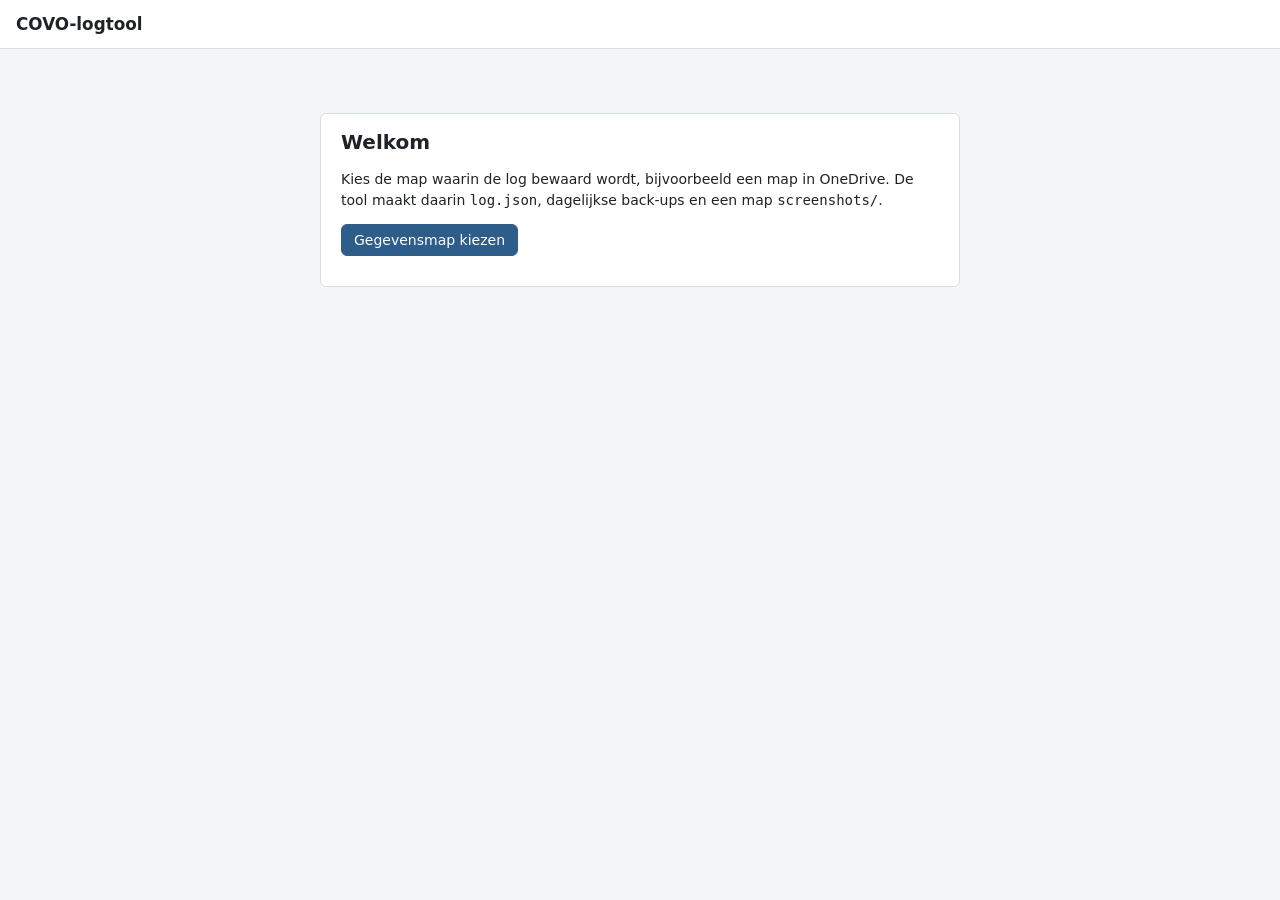
==== index.html @ f0666bcf "Initial release of COVO-logtool Local web tool for logging COVO-Validator runs and model changes, pl" ====
<!doctype html>
<html lang="nl">
<head>
  <meta charset="utf-8">
  <meta name="viewport" content="width=device-width, initial-scale=1">
  <title>COVO-logtool</title>
  <link rel="stylesheet" href="css/style.css">
</head>
<body>
  <header class="balk">
    <h1>COVO-logtool</h1>
    <nav id="nav">
      <button type="button" data-scherm="invoer" id="nav-invoer">+ Nieuw record</button>
      <button type="button" data-scherm="tijdlijn">Tijdlijn</button>
      <button type="button" data-scherm="overzicht">Overzicht</button>
      <button type="button" data-scherm="instellingen">Instellingen</button>
      <span class="scheiding"></span>
      <button type="button" id="btn-csv">Export CSV</button>
      <button type="button" id="btn-json">Export JSON</button>
    </nav>
    <div class="status"><span id="mapnaam"></span><span id="opslagstatus"></span></div>
  </header>
  <div id="melding" hidden></div>
  <main id="main"></main>

  <dialog id="dlg">
    <div id="dlg-inhoud"></div>
    <div class="knoppen">
      <button type="button" id="dlg-nee">Annuleren</button>
      <button type="button" id="dlg-ja" class="primair">Bevestigen</button>
    </div>
  </dialog>

  <div id="lb" hidden>
    <div class="lb-kop">
      <span class="lb-run" id="lb-run"></span>
      <span class="lb-moment" id="lb-moment"></span>
      <span class="lb-naam" id="lb-naam"></span>
      <span class="flex"></span>
      <span class="lb-teller" id="lb-teller"></span>
      <button type="button" id="lb-sluit" title="Sluiten (Esc)">✕</button>
    </div>
    <div class="lb-beeld">
      <button type="button" class="lb-pijl" id="lb-vorige" title="Vorige (←)">‹</button>
      <img id="lb-img" alt="">
      <button type="button" class="lb-pijl" id="lb-volgende" title="Volgende (→)">›</button>
    </div>
    <div class="lb-voet">← → bladeren · Home / End eerste / laatste · Esc sluiten</div>
  </div>

  <script src="js/parser.js"></script>
  <script src="js/analyse.js"></script>
  <script src="js/storage.js"></script>
  <script src="js/export.js"></script>
  <script src="js/app.js"></script>
</body>
</html>
---- css/style.css ----
:root {
  --bg: #f4f5f7;
  --kaart: #ffffff;
  --tekst: #1f2328;
  --zacht: #656d76;
  --lijn: #d8dde3;
  --lijn-zacht: #eceff2;
  --accent: #2f5d8a;
  --accent-zacht: #e6eef6;
  --ok: #1a7f37;
  --nok: #b42318;
  --waarsch-bg: #fff8e1;
  --waarsch-lijn: #e7c66b;
  --concept: #8a5a00;
  --radius: 6px;
}
@media (prefers-color-scheme: dark) {
  :root {
    --bg: #16191d; --kaart: #1f2328; --tekst: #e6e8eb; --zacht: #9aa4ae;
    --lijn: #3a4047; --lijn-zacht: #2b3036; --accent: #7fb0e0; --accent-zacht: #23303d;
    --ok: #56c271; --nok: #f07167; --waarsch-bg: #3a3220; --waarsch-lijn: #7d6a2f; --concept: #e0b45c;
  }
}

* { box-sizing: border-box; }
body {
  margin: 0; background: var(--bg); color: var(--tekst);
  font: 14px/1.45 "Segoe UI", system-ui, sans-serif;
}
h1, h2, h3, h4 { margin: 0 0 .5em; line-height: 1.25; }
h2 { font-size: 1.25rem; }
h3 { font-size: 1.05rem; }
h4 { font-size: .9rem; margin-top: .8em; color: var(--zacht); text-transform: uppercase; letter-spacing: .03em; }
code, kbd, pre, textarea { font-family: Consolas, "Cascadia Mono", monospace; }
kbd { border: 1px solid var(--lijn); border-bottom-width: 2px; border-radius: 3px; padding: 0 4px; font-size: .85em; }
small { font-weight: normal; }
.hint { color: var(--zacht); font-size: .85em; }
.leeg { color: var(--zacht); font-style: italic; }
.ok { color: var(--ok); }
.nok { color: var(--nok); }
.flex { flex: 1; }
.pre-wrap { white-space: pre-wrap; }
[hidden] { display: none !important; }

/* ---------- balk ---------- */
.balk {
  position: sticky; top: 0; z-index: 10;
  display: flex; align-items: center; gap: 16px; flex-wrap: wrap;
  padding: 8px 16px; background: var(--kaart); border-bottom: 1px solid var(--lijn);
}
.balk h1 { font-size: 1.05rem; margin: 0; }
.balk nav { display: flex; gap: 4px; flex-wrap: wrap; align-items: center; }
body:not(.geladen) .balk nav { visibility: hidden; }
.balk .scheiding { width: 1px; height: 22px; background: var(--lijn); margin: 0 6px; }
.balk .status { margin-left: auto; display: flex; gap: 12px; color: var(--zacht); font-size: .85em; }
#opslagstatus.fout { color: var(--nok); font-weight: 600; }
nav button.actief { background: var(--accent-zacht); border-color: var(--accent); color: var(--accent); }

#melding {
  position: fixed; right: 16px; bottom: 16px; z-index: 20; max-width: 460px;
  padding: 10px 14px; border-radius: var(--radius); box-shadow: 0 4px 16px rgba(0,0,0,.18);
  background: var(--kaart); border-left: 4px solid var(--accent);
}
#melding.fout { border-left-color: var(--nok); cursor: pointer; }
#melding.waarsch { border-left-color: var(--waarsch-lijn); }

main { max-width: 1440px; margin: 0 auto; padding: 16px; }
.kaart { background: var(--kaart); border: 1px solid var(--lijn); border-radius: var(--radius); padding: 16px 20px; }
.start { max-width: 640px; margin: 48px auto; }
.kop-rij { display: flex; align-items: baseline; gap: 12px; }

/* ---------- formulieren ---------- */
button {
  font: inherit; padding: 5px 12px; border-radius: var(--radius); cursor: pointer;
  border: 1px solid var(--lijn); background: var(--kaart); color: var(--tekst);
}
button:hover:not(:disabled) { border-color: var(--accent); }
button:disabled { opacity: .45; cursor: default; }
button.primair { background: var(--accent); border-color: var(--accent); color: #fff; }
@media (prefers-color-scheme: dark) { button.primair { color: #10161c; } }
button.volgende { background: var(--accent-zacht); border-color: var(--accent); color: var(--accent); font-weight: 600; }
button.volgende:hover:not(:disabled) { background: var(--accent); color: var(--kaart); }
button.gevaar { color: var(--nok); }
button.primair.gevaar { background: var(--nok); border-color: var(--nok); color: #fff; }
button.klein { padding: 1px 8px; font-size: .85em; }
input[type=text], input[type=date], input[type=time], select, textarea {
  font: inherit; color: inherit; background: var(--kaart);
  border: 1px solid var(--lijn); border-radius: var(--radius); padding: 5px 8px; width: 100%;
}
textarea { font-size: 12.5px; resize: vertical; }
input:focus, select:focus, textarea:focus, .plakvak:focus { outline: 2px solid var(--accent); outline-offset: -1px; }
input.kort { max-width: 140px; }
.veld { display: block; margin: 0 0 14px; }
.veld > .label { display: block; font-weight: 600; margin-bottom: 4px; }
.rij { display: flex; gap: 14px; flex-wrap: wrap; align-items: flex-end; }
.rij > .veld { flex: 0 0 auto; }
.rij > .veld.breed { flex: 1 1 220px; }
.inline { display: flex; gap: 6px; margin-top: 6px; }
.keuzes { display: flex; gap: 4px 14px; flex-wrap: wrap; align-items: center; }
.keuze { display: inline-flex; align-items: center; gap: 4px; cursor: pointer; }
.verplicht { color: var(--nok); font-size: .8em; font-weight: 600; }

/* ---------- invoer ---------- */
.ed-kop { display: flex; align-items: center; gap: 12px; }
.ed-kop h2 { margin: 0; }
.info { color: var(--zacht); margin: 4px 0 10px; }
.tabs { display: flex; gap: 0; border-bottom: 1px solid var(--lijn); margin: 8px 0 16px; }
.tabs button {
  border: 1px solid transparent; border-bottom: none; border-radius: var(--radius) var(--radius) 0 0;
  margin-bottom: -1px; padding: 8px 16px; background: transparent;
}
.tabs button small { color: var(--zacht); }
.tabs button.actief { background: var(--kaart); border-color: var(--lijn); border-bottom: 1px solid var(--kaart); font-weight: 600; }
.ed-voet {
  position: sticky; bottom: 0; display: flex; gap: 8px; flex-wrap: wrap;
  padding: 12px 0 4px; margin-top: 12px; background: var(--kaart); border-top: 1px solid var(--lijn);
}

details.output { border: 1px solid var(--lijn); border-radius: var(--radius); margin: 0 0 14px; }
details.output > summary { padding: 8px 12px; cursor: pointer; }
details.output .samenv { color: var(--zacht); font-weight: normal; }
.output-grid { display: grid; grid-template-columns: minmax(0, 3fr) minmax(260px, 2fr); gap: 12px; padding: 0 12px 12px; }
.parsed { font-size: .9em; background: var(--bg); border-radius: var(--radius); padding: 8px 12px; overflow: auto; max-height: 460px; }
.parsed-kop { margin-bottom: 6px; }
ul.secties { padding-left: 18px; margin: 0; }

.plakvak {
  border: 2px dashed var(--lijn); border-radius: var(--radius); padding: 10px; min-height: 80px; cursor: copy;
}
.plakvak.sleep { border-color: var(--accent); background: var(--accent-zacht); }
.plakvak img { display: block; max-width: 100%; max-height: 420px; margin: 6px 0; border: 1px solid var(--lijn-zacht); }
.plakvak .hint { margin: 4px 0 0; }
.shot-kop { display: flex; gap: 8px; align-items: center; }
.shots-lijst { display: flex; flex-direction: column; gap: 8px; }
.plakvak.gevuld { border-style: solid; cursor: default; }
.plakvak.nieuw { min-height: 0; color: var(--zacht); }
.nr { display: inline-block; min-width: 22px; text-align: center; border-radius: 999px; background: var(--accent-zacht); color: var(--accent); font-weight: 600; font-size: .85em; }
.leeg-shot { color: var(--zacht); font-style: italic; }

.chips { display: flex; gap: 6px; flex-wrap: wrap; align-items: center; margin: 4px 0; }
.chips-label { color: var(--zacht); font-size: .85em; min-width: 110px; }
.chip {
  display: inline-flex; align-items: center; gap: 4px; padding: 2px 9px;
  border: 1px solid var(--lijn); border-radius: 999px; cursor: pointer; font-size: .9em;
}
.chip.in-output { border-color: var(--accent); }
.chip:has(input:checked) { background: var(--accent-zacht); border-color: var(--accent); font-weight: 600; }
.tel { background: var(--lijn-zacht); border-radius: 999px; padding: 0 6px; font-size: .85em; font-weight: 600; }

.melding-blok { border: 1px solid var(--lijn); border-radius: var(--radius); padding: 8px 12px; margin-bottom: 8px; }
.melding-kop { display: flex; gap: 8px; align-items: center; flex-wrap: wrap; margin-bottom: 4px; }
.items { display: flex; flex-direction: column; gap: 2px; margin: 4px 0; }
.item { display: flex; gap: 6px; align-items: flex-start; cursor: pointer; font-size: .92em; }
.item input { margin-top: 3px; }
.melding-blok textarea { margin-top: 4px; }
.viewlijst { columns: 380px 2; column-gap: 16px; border: 1px solid var(--lijn); border-radius: var(--radius); padding: 8px 12px; }
.viewlijst .item { break-inside: avoid; padding: 1px 0; }
.item:has(input:checked) { font-weight: 600; }

table.acties { border-collapse: collapse; margin-bottom: 6px; }
table.acties th, table.acties td { padding: 4px 12px; border-bottom: 1px solid var(--lijn-zacht); text-align: center; }
table.acties th:first-child { text-align: left; }
.herz-nieuw { display: flex; gap: 10px; align-items: center; flex-wrap: wrap; margin-top: 8px; }
.herz-nieuw input[type=text] { width: 260px; }

.waarsch { background: var(--waarsch-bg); border: 1px solid var(--waarsch-lijn); border-radius: var(--radius); padding: 8px 12px; margin: 8px 0; }
.waarsch ul { margin: 4px 0 0; padding-left: 20px; }
.waarsch.klein { font-size: .9em; padding: 4px 8px; }

.badge { display: inline-block; font-size: .78em; padding: 1px 8px; border-radius: 999px; border: 1px solid var(--lijn); white-space: nowrap; }
.badge.concept { color: var(--concept); border-color: var(--concept); }
.badge.afgerond { color: var(--ok); border-color: var(--ok); }
.badge.waarsch { background: var(--waarsch-bg); border-color: var(--waarsch-lijn); padding: 1px 6px; margin: 0; }
.badge.vast { color: var(--ok); border-color: var(--ok); }
.badge.live { color: var(--concept); border-color: var(--concept); }
.status.ok { color: var(--ok); font-weight: 600; }
.status.nok { color: var(--nok); font-weight: 600; }

table.mini { border-collapse: collapse; font-size: .92em; }
table.mini th, table.mini td { padding: 2px 8px; border-bottom: 1px solid var(--lijn-zacht); text-align: left; vertical-align: top; }
table.mini td.getal, table.mini th.getal { text-align: right; font-variant-numeric: tabular-nums; }
table.mini tr.totaal th, table.mini tr.totaal td { border-top: 1px solid var(--lijn); font-weight: 600; }
table.mini tr.nok td, table.mini tr.nok th { color: var(--nok); }
table.mini tr.ok td, table.mini tr.ok th { color: var(--ok); }
.gevolg-tekst { font-weight: 600; margin: 0 0 4px; }

/* ---------- filters ---------- */
.filters { display: flex; gap: 14px; flex-wrap: wrap; align-items: center; margin: 8px 0 14px; padding: 8px 12px; background: var(--bg); border-radius: var(--radius); }
.filters select { width: auto; max-width: 340px; }

/* ---------- tijdlijn ---------- */
table.tijdlijn { width: 100%; border-collapse: collapse; }
table.tijdlijn th { text-align: left; font-size: .85em; color: var(--zacht); border-bottom: 1px solid var(--lijn); padding: 6px 8px; }
table.tijdlijn td { padding: 6px 8px; border-bottom: 1px solid var(--lijn-zacht); vertical-align: top; }
tr.rec { cursor: pointer; }
tr.rec:hover td { background: var(--accent-zacht); }
tr.rec.open td { background: var(--accent-zacht); border-bottom-color: transparent; }
td.view-kol { max-width: 260px; }
td.badges { white-space: nowrap; text-align: right; }
tr.detail > td { background: var(--accent-zacht); padding: 0 8px 12px; }
.detail-inhoud { background: var(--kaart); border: 1px solid var(--lijn); border-radius: var(--radius); padding: 12px 16px; }
.detail-knoppen { display: flex; gap: 8px; justify-content: flex-end; }
.detail-grid { display: grid; grid-template-columns: minmax(0, 1fr) minmax(0, 1.2fr); gap: 20px; margin: 8px 0; }
.detail-grid dl { display: grid; grid-template-columns: 150px minmax(0, 1fr); gap: 4px 12px; margin: 0; }
.detail-grid dt { color: var(--zacht); font-size: .9em; }
.detail-grid dd { margin: 0; }
ul.meld { margin: 0; padding-left: 18px; }
ul.meld ul { padding-left: 16px; font-size: .92em; }
.shots { display: grid; grid-template-columns: 1fr 1fr; gap: 10px; }
.shots figure { margin: 0; }
.shots figcaption { font-size: .85em; color: var(--zacht); margin-bottom: 4px; }
.shots img { width: 100%; border: 1px solid var(--lijn); cursor: zoom-in; }
pre.ruw { max-height: 420px; overflow: auto; background: var(--bg); padding: 8px 12px; border-radius: var(--radius); font-size: 12px; white-space: pre; }
.detail-inhoud details { margin-top: 6px; }
.detail-inhoud summary { cursor: pointer; color: var(--accent); }

/* ---------- overzicht ---------- */
.groep { border-top: 1px solid var(--lijn); padding-top: 12px; margin-top: 12px; }
.groep h3 small { color: var(--zacht); }
.groep-grid { display: grid; grid-template-columns: repeat(auto-fill, minmax(320px, 1fr)); gap: 8px 28px; }
.groep-grid h4 { margin-top: .4em; }
ul.lijst { margin: 0; padding-left: 18px; }

/* ---------- instellingen ---------- */
.instellingen { max-width: 820px; }

/* ---------- lightbox ---------- */
#lb { position: fixed; inset: 0; z-index: 30; background: #0d0f12; color: #fff; display: flex; flex-direction: column; }
.lb-kop { display: flex; align-items: center; gap: 12px; padding: 10px 16px; background: rgba(0,0,0,.4); }
.lb-run { font-size: 1.4rem; font-weight: 700; }
.lb-run, .lb-moment, .lb-teller { white-space: nowrap; }
.lb-naam { min-width: 0; overflow: hidden; text-overflow: ellipsis; white-space: nowrap; }
.lb-moment { font-size: 1.1rem; font-weight: 700; padding: 2px 12px; border-radius: 999px; letter-spacing: .05em; }
.lb-moment.pre { background: #c26a00; }
.lb-moment.aft { background: #1a7f37; }
.lb-naam { font-family: Consolas, monospace; opacity: .8; }
.lb-teller { opacity: .8; font-variant-numeric: tabular-nums; }
#lb button { background: transparent; color: #fff; border: 1px solid rgba(255,255,255,.3); }
#lb button:hover:not(:disabled) { background: rgba(255,255,255,.15); }
.lb-beeld { flex: 1; min-height: 0; display: flex; align-items: center; gap: 12px; padding: 12px; }
.lb-beeld img { flex: 1; min-width: 0; max-height: 100%; object-fit: contain; }
#lb .lb-pijl { font-size: 2.4rem; line-height: 1; padding: 8px 14px; border: none; }
.lb-voet { text-align: center; font-size: .8rem; opacity: .6; padding: 6px; }
.plakvak img, .shots img { cursor: zoom-in; }

dialog { border: 1px solid var(--lijn); border-radius: var(--radius); background: var(--kaart); color: var(--tekst); max-width: 640px; width: 90vw; padding: 16px 20px; }
dialog::backdrop { background: rgba(0,0,0,.35); }
dialog .knoppen { display: flex; justify-content: flex-end; gap: 8px; margin-top: 12px; }

@media (max-width: 900px) {
  .output-grid, .detail-grid { grid-template-columns: 1fr; }
  .detail-grid dl { grid-template-columns: 1fr; }
}
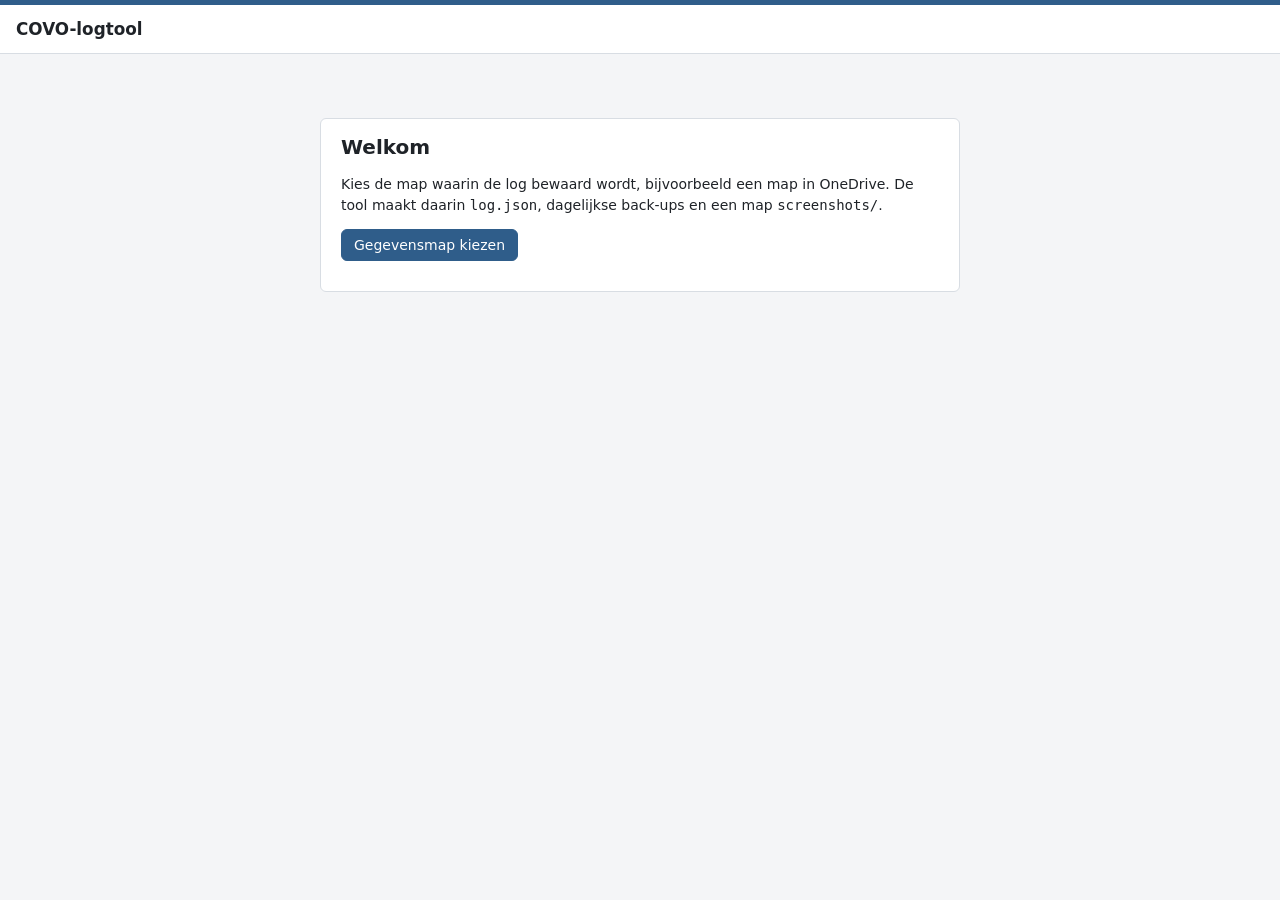
==== commit 10aa8a28: "v2: research parts, TO-BE logging, table view and safe migration - One log holds several research pa" ====
--- a/index.html
+++ b/index.html
@@ -9,10 +9,13 @@
 <body>
   <header class="balk">
     <h1>COVO-logtool</h1>
+    <label class="onderdeel-keuze">Onderdeel <select id="onderdeel"></select></label>
     <nav id="nav">
       <button type="button" data-scherm="invoer" id="nav-invoer">+ Nieuw record</button>
+      <button type="button" data-scherm="tabel">Tabel</button>
       <button type="button" data-scherm="tijdlijn">Tijdlijn</button>
       <button type="button" data-scherm="overzicht">Overzicht</button>
+      <button type="button" data-scherm="vergelijking" id="nav-vergelijking">Vergelijking TO-BE</button>
       <button type="button" data-scherm="instellingen">Instellingen</button>
       <span class="scheiding"></span>
       <button type="button" id="btn-csv">Export CSV</button>
@@ -53,5 +56,7 @@
   <script src="js/storage.js"></script>
   <script src="js/export.js"></script>
   <script src="js/app.js"></script>
+  <script src="js/invoer.js"></script>
+  <script src="js/weergaven.js"></script>
 </body>
 </html>
--- a/css/style.css
+++ b/css/style.css
@@ -13,14 +13,22 @@
   --waarsch-lijn: #e7c66b;
   --concept: #8a5a00;
   --radius: 6px;
+  /* kleur per onderdeeltype */
+  --kl-covo: #2f5d8a;
+  --kl-tobe-zonder: #7a4a94;
+  --kl-tobe-met: #17766a;
+  --onderdeel: var(--kl-covo);
 }
 @media (prefers-color-scheme: dark) {
   :root {
     --bg: #16191d; --kaart: #1f2328; --tekst: #e6e8eb; --zacht: #9aa4ae;
     --lijn: #3a4047; --lijn-zacht: #2b3036; --accent: #7fb0e0; --accent-zacht: #23303d;
     --ok: #56c271; --nok: #f07167; --waarsch-bg: #3a3220; --waarsch-lijn: #7d6a2f; --concept: #e0b45c;
+    --kl-covo: #7fb0e0; --kl-tobe-zonder: #c39be0; --kl-tobe-met: #5cc7b5;
   }
 }
+body[data-type="tobe-zonder"] { --onderdeel: var(--kl-tobe-zonder); }
+body[data-type="tobe-met"] { --onderdeel: var(--kl-tobe-met); }
 
 * { box-sizing: border-box; }
 body {
@@ -47,7 +55,15 @@
   position: sticky; top: 0; z-index: 10;
   display: flex; align-items: center; gap: 16px; flex-wrap: wrap;
   padding: 8px 16px; background: var(--kaart); border-bottom: 1px solid var(--lijn);
-}
+  border-top: 5px solid var(--onderdeel);
+}
+.onderdeel-keuze { display: flex; align-items: center; gap: 6px; font-weight: 600; color: var(--onderdeel); }
+.onderdeel-keuze select { width: auto; font-weight: 600; color: var(--onderdeel); border: 2px solid var(--onderdeel); }
+.onderdeel-keuze select:disabled { opacity: .7; cursor: not-allowed; }
+body:not(.geladen) .onderdeel-keuze { visibility: hidden; }
+.badge.onderdeel { background: var(--onderdeel); border-color: var(--onderdeel); color: var(--kaart); font-weight: 600; font-size: .85em; }
+.badge.rt-wijziging { border-color: var(--kl-tobe-met); color: var(--kl-tobe-met); }
+.badge.rt-correctie { border-color: var(--nok); color: var(--nok); }
 .balk h1 { font-size: 1.05rem; margin: 0; }
 .balk nav { display: flex; gap: 4px; flex-wrap: wrap; align-items: center; }
 body:not(.geladen) .balk nav { visibility: hidden; }
@@ -160,6 +176,12 @@
 table.acties { border-collapse: collapse; margin-bottom: 6px; }
 table.acties th, table.acties td { padding: 4px 12px; border-bottom: 1px solid var(--lijn-zacht); text-align: center; }
 table.acties th:first-child { text-align: left; }
+table.acties td { white-space: nowrap; }
+input.aantal { width: 58px; padding: 2px 4px; text-align: right; }
+table.acties input[type=checkbox] + input.aantal { width: 48px; margin-left: 4px; }
+.duur { padding: 5px 0; }
+.nieuwe-meldingen { margin-top: 6px; border-left: 3px solid var(--nok); padding: 2px 10px; }
+.nieuwe-meldingen ul { margin: 2px 0 0; padding-left: 18px; }
 .herz-nieuw { display: flex; gap: 10px; align-items: center; flex-wrap: wrap; margin-top: 8px; }
 .herz-nieuw input[type=text] { width: 260px; }
 
@@ -196,6 +218,15 @@
 tr.rec:hover td { background: var(--accent-zacht); }
 tr.rec.open td { background: var(--accent-zacht); border-bottom-color: transparent; }
 td.view-kol { max-width: 260px; }
+table.tijdlijn td.getal { text-align: right; white-space: nowrap; }
+table.tabel td { padding: 4px 8px; font-size: .93em; }
+table.tabel th.sorteerbaar { cursor: pointer; user-select: none; white-space: nowrap; }
+table.tabel th.sorteerbaar:hover { color: var(--tekst); }
+table.tabel th.op::after { content: ' ▲'; }
+table.tabel th.af::after { content: ' ▼'; }
+.detail-nav { display: flex; align-items: center; gap: 8px; flex-wrap: wrap; margin-bottom: 4px; }
+.detail-nav .positie { min-width: 140px; text-align: center; }
+.kop-rij .badge.onderdeel { align-self: center; }
 td.badges { white-space: nowrap; text-align: right; }
 tr.detail > td { background: var(--accent-zacht); padding: 0 8px 12px; }
 .detail-inhoud { background: var(--kaart); border: 1px solid var(--lijn); border-radius: var(--radius); padding: 12px 16px; }
@@ -221,8 +252,16 @@
 .groep-grid h4 { margin-top: .4em; }
 ul.lijst { margin: 0; padding-left: 18px; }
 
+table.mini.breed { margin-bottom: 4px; }
+table.mini tfoot th, table.mini tfoot td { border-top: 2px solid var(--lijn); font-weight: 600; }
+table.acties-soort th { text-align: center; }
+table.vergelijking th.z, table.vergelijking td.z { background: color-mix(in srgb, var(--kl-tobe-zonder) 10%, transparent); }
+table.vergelijking th.m, table.vergelijking td.m { background: color-mix(in srgb, var(--kl-tobe-met) 10%, transparent); }
+table.vergelijking th { text-align: center; }
+
 /* ---------- instellingen ---------- */
-.instellingen { max-width: 820px; }
+.instellingen { max-width: 900px; }
+table.onderdelen input[type=text] { min-width: 120px; }
 
 /* ---------- lightbox ---------- */
 #lb { position: fixed; inset: 0; z-index: 30; background: #0d0f12; color: #fff; display: flex; flex-direction: column; }
